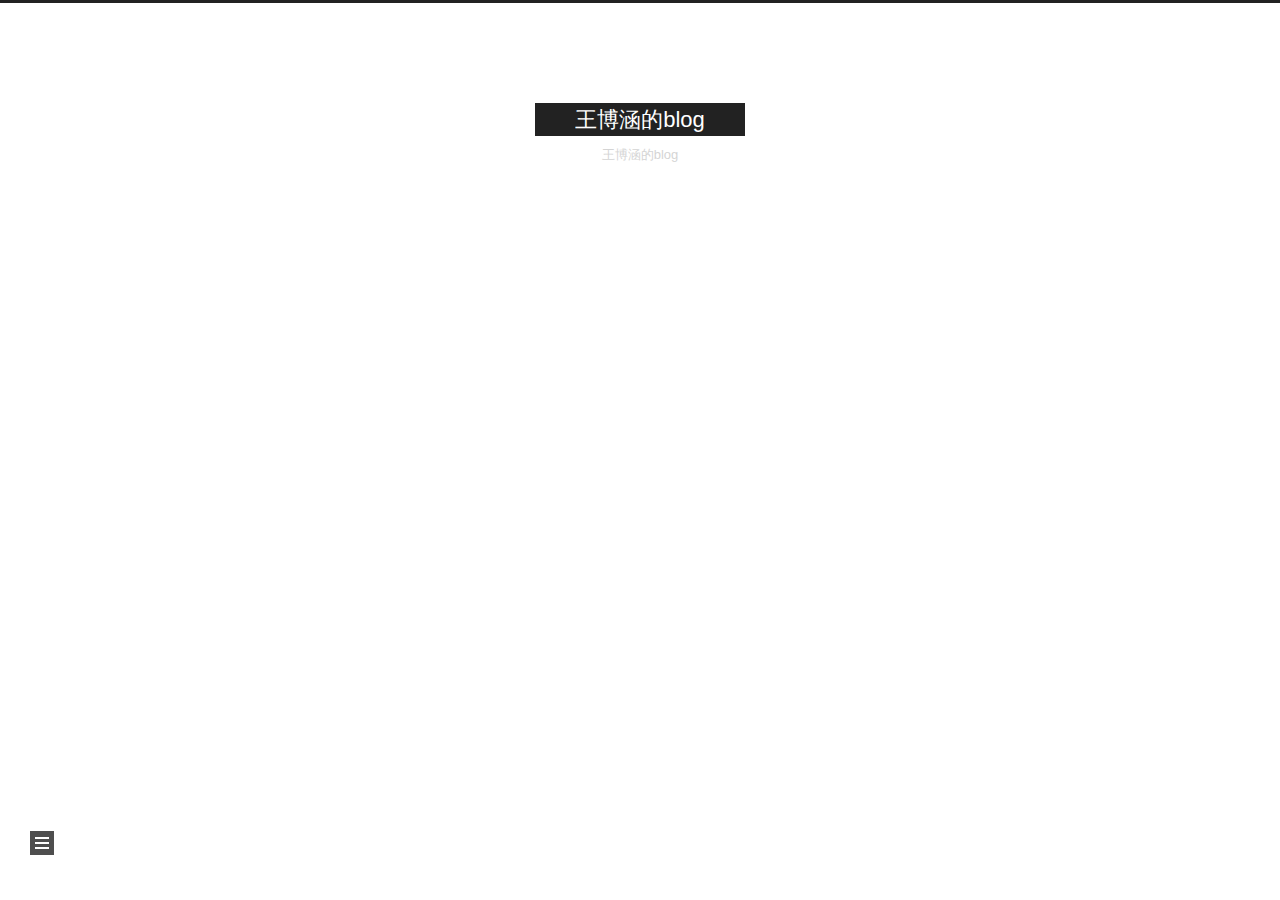
==== archives/index.html @ 7df9a13c "Site updated: 2020-07-24 13:26:27" ====
<!DOCTYPE html>
<html lang="zh-Hans">
<head>
  <meta charset="UTF-8">
<meta name="viewport" content="width=device-width, initial-scale=1, maximum-scale=2">
<meta name="theme-color" content="#222">
<meta name="generator" content="Hexo 4.2.1">
  <link rel="apple-touch-icon" sizes="180x180" href="/images/apple-touch-icon-next.png">
  <link rel="icon" type="image/png" sizes="32x32" href="/images/favicon-32x32-next.png">
  <link rel="icon" type="image/png" sizes="16x16" href="/images/favicon-16x16-next.png">
  <link rel="mask-icon" href="/images/logo.svg" color="#222">

<link rel="stylesheet" href="/css/main.css">


<link rel="stylesheet" href="/lib/font-awesome/css/all.min.css">
  
  <link rel="stylesheet" href="/lib/animate-css/animate.min.css">

<script class="hexo-configurations">
    var NexT = window.NexT || {};
    var CONFIG = {"hostname":"yoursite.com","root":"/","scheme":"Muse","version":"8.0.0-rc.4","exturl":false,"sidebar":{"position":"left","display":"post","padding":18,"offset":12},"copycode":false,"bookmark":{"enable":false,"color":"#222","save":"auto"},"fancybox":false,"mediumzoom":false,"lazyload":false,"pangu":false,"comments":{"style":"tabs","active":null,"storage":true,"lazyload":false,"nav":null},"algolia":{"hits":{"per_page":10},"labels":{"input_placeholder":"Search for Posts","hits_empty":"We didn't find any results for the search: ${query}","hits_stats":"${hits} results found in ${time} ms"}},"localsearch":{"enable":false,"trigger":"auto","top_n_per_article":1,"unescape":false,"preload":false},"motion":{"enable":true,"async":false,"transition":{"post_block":"fadeIn","post_header":"fadeInDown","post_body":"fadeInDown","coll_header":"fadeInLeft","sidebar":"fadeInUp"}}};
  </script>

  <meta name="description" content="...">
<meta property="og:type" content="website">
<meta property="og:title" content="王博涵的blog">
<meta property="og:url" content="http://yoursite.com/archives/index.html">
<meta property="og:site_name" content="王博涵的blog">
<meta property="og:description" content="...">
<meta property="article:author" content="王博涵">
<meta property="article:tag" content="what">
<meta name="twitter:card" content="summary">

<link rel="canonical" href="http://yoursite.com/archives/">


<script class="page-configurations">
  // https://hexo.io/docs/variables.html
  CONFIG.page = {
    sidebar: "",
    isHome : false,
    isPost : false,
    lang   : 'zh-Hans'
  };
</script>

  <title>Archive | 王博涵的blog</title>
  






  <noscript>
  <style>
  body { margin-top: 2rem; }

  .use-motion .menu-item,
  .use-motion .sidebar,
  .use-motion .post-block,
  .use-motion .pagination,
  .use-motion .comments,
  .use-motion .post-header,
  .use-motion .post-body,
  .use-motion .collection-header {
    visibility: visible;
  }

  .use-motion .header,
  .use-motion .site-brand-container .toggle,
  .use-motion .footer { opacity: initial; }

  .use-motion .site-title,
  .use-motion .site-subtitle,
  .use-motion .custom-logo-image {
    opacity: initial;
    top: initial;
  }

  .use-motion .logo-line {
    transform: scaleX(1);
  }

  .search-pop-overlay, .sidebar-nav { display: none; }
  .sidebar-panel { display: block; }
  </style>
</noscript>

</head>

<body itemscope itemtype="http://schema.org/WebPage">
  <div class="container use-motion">
    <div class="headband"></div>

    <main class="main">
      <header class="header" itemscope itemtype="http://schema.org/WPHeader">
        <div class="header-inner"><div class="site-brand-container">
  <div class="site-nav-toggle">
    <div class="toggle" aria-label="Toggle navigation bar">
    </div>
  </div>

  <div class="site-meta">

    <a href="/" class="brand" rel="start">
      <i class="logo-line"></i>
      <h1 class="site-title">王博涵的blog</h1>
      <i class="logo-line"></i>
    </a>
      <p class="site-subtitle" itemprop="description">王博涵的blog</p>
  </div>

  <div class="site-nav-right">
    <div class="toggle popup-trigger">
    </div>
  </div>
</div>







</div>
          
  
  <div class="toggle sidebar-toggle">
    <span class="toggle-line"></span>
    <span class="toggle-line"></span>
    <span class="toggle-line"></span>
  </div>

  <aside class="sidebar">

    <div class="sidebar-inner sidebar-overview-active">
      <ul class="sidebar-nav">
        <li class="sidebar-nav-toc">
          Table of Contents
        </li>
        <li class="sidebar-nav-overview">
          Overview
        </li>
      </ul>

      <!--noindex-->
      <section class="post-toc-wrap sidebar-panel">
      </section>
      <!--/noindex-->

      <section class="site-overview-wrap sidebar-panel">
        <div class="site-author animated" itemprop="author" itemscope itemtype="http://schema.org/Person">
  <p class="site-author-name" itemprop="name">王博涵</p>
  <div class="site-description" itemprop="description">...</div>
</div>
<div class="site-state-wrap animated">
  <nav class="site-state">
      <div class="site-state-item site-state-posts">
          <a href="/archives">
          <span class="site-state-item-count">1</span>
          <span class="site-state-item-name">posts</span>
        </a>
      </div>
  </nav>
</div>



      </section>
    </div>
  </aside>
  <div id="sidebar-dimmer"></div>


      </header>

      
  <div class="back-to-top">
    <i class="fa fa-arrow-up"></i>
    <span>0%</span>
  </div>

<noscript>
  <div id="noscript-warning">Theme NexT works best with JavaScript enabled</div>
</noscript>


      <div class="main-inner">
        

        <div class="content archive">
          

  
  
  
  <div class="post-block">
    <div class="posts-collapse">
      <div class="collection-title">
        <span class="collection-header">Um..! 1 post. Keep on posting.</span>
      </div>

      
    <div class="collection-year">
      <span class="collection-header">2020</span>
    </div>

  <article itemscope itemtype="http://schema.org/Article">
    <header class="post-header">

      <div class="post-meta">
        <time itemprop="dateCreated"
              datetime="2020-07-24T13:02:00+08:00"
              content="2020-07-24">
          07-24
        </time>
      </div>

      <div class="post-title">
          <a class="post-title-link" href="/2020/07/24/hello-world/" itemprop="url">
            <span itemprop="name">Hello World</span>
          </a>
      </div>

    </header>
  </article>


    </div>
  </div>
  
  
  

  



        </div>
        

<script>
  window.addEventListener('tabs:register', () => {
    let { activeClass } = CONFIG.comments;
    if (CONFIG.comments.storage) {
      activeClass = localStorage.getItem('comments_active') || activeClass;
    }
    if (activeClass) {
      let activeTab = document.querySelector(`a[href="#comment-${activeClass}"]`);
      if (activeTab) {
        activeTab.click();
      }
    }
  });
  if (CONFIG.comments.storage) {
    window.addEventListener('tabs:click', event => {
      if (!event.target.matches('.tabs-comment .tab-content .tab-pane')) return;
      let commentClass = event.target.classList[1];
      localStorage.setItem('comments_active', commentClass);
    });
  }
</script>

      </div>
    </main>

    <footer class="footer">
      <div class="footer-inner">
        

        

<div class="copyright">
  
  &copy; 
  <span itemprop="copyrightYear">2020</span>
  <span class="with-love">
    <i class="fa fa-heart"></i>
  </span>
  <span class="author" itemprop="copyrightHolder">王博涵</span>
</div>

        








      </div>
    </footer>
  </div>

  
  <script src="/lib/anime.min.js"></script>

<script src="/js/utils.js"></script>

<script src="/js/motion.js"></script>


<script src="/js/schemes/muse.js"></script>


<script src="/js/next-boot.js"></script>


  















  

  

</body>
</html>
---- css/main.css ----
:root {
  --body-bg-color: #fff;
  --content-bg-color: #fff;
  --card-bg-color: #f5f5f5;
  --text-color: #555;
  --blockquote-color: #666;
  --link-color: #555;
  --link-hover-color: #222;
  --brand-color: #fff;
  --brand-hover-color: #fff;
  --table-row-odd-bg-color: #f9f9f9;
  --table-row-hover-bg-color: #f5f5f5;
  --menu-item-bg-color: #f5f5f5;
  --btn-default-bg: #222;
  --btn-default-color: #fff;
  --btn-default-border-color: #222;
  --btn-default-hover-bg: #fff;
  --btn-default-hover-color: #222;
  --btn-default-hover-border-color: #222;
  --highlight-background: #f0f0f0;
  --highlight-foreground: #444;
  --highlight-gutter-background: #dedede;
  --highlight-gutter-foreground: #555;
}
html {
  line-height: 1.15; /* 1 */
  -webkit-text-size-adjust: 100%; /* 2 */
}
body {
  margin: 0;
}
main {
  display: block;
}
h1 {
  font-size: 2em;
  margin: 0.67em 0;
}
hr {
  box-sizing: content-box; /* 1 */
  height: 0; /* 1 */
  overflow: visible; /* 2 */
}
pre {
  font-family: monospace, monospace; /* 1 */
  font-size: 1em; /* 2 */
}
a {
  background: transparent;
}
abbr[title] {
  border-bottom: none; /* 1 */
  text-decoration: underline; /* 2 */
  text-decoration: underline dotted; /* 2 */
}
b,
strong {
  font-weight: bolder;
}
code,
kbd,
samp {
  font-family: monospace, monospace; /* 1 */
  font-size: 1em; /* 2 */
}
small {
  font-size: 80%;
}
sub,
sup {
  font-size: 75%;
  line-height: 0;
  position: relative;
  vertical-align: baseline;
}
sub {
  bottom: -0.25em;
}
sup {
  top: -0.5em;
}
img {
  border-style: none;
}
button,
input,
optgroup,
select,
textarea {
  font-family: inherit; /* 1 */
  font-size: 100%; /* 1 */
  line-height: 1.15; /* 1 */
  margin: 0; /* 2 */
}
button,
input {
/* 1 */
  overflow: visible;
}
button,
select {
/* 1 */
  text-transform: none;
}
button,
[type='button'],
[type='reset'],
[type='submit'] {
  -webkit-appearance: button;
}
button::-moz-focus-inner,
[type='button']::-moz-focus-inner,
[type='reset']::-moz-focus-inner,
[type='submit']::-moz-focus-inner {
  border-style: none;
  padding: 0;
}
button:-moz-focusring,
[type='button']:-moz-focusring,
[type='reset']:-moz-focusring,
[type='submit']:-moz-focusring {
  outline: 1px dotted ButtonText;
}
fieldset {
  padding: 0.35em 0.75em 0.625em;
}
legend {
  box-sizing: border-box; /* 1 */
  color: inherit; /* 2 */
  display: table; /* 1 */
  max-width: 100%; /* 1 */
  padding: 0; /* 3 */
  white-space: normal; /* 1 */
}
progress {
  vertical-align: baseline;
}
textarea {
  overflow: auto;
}
[type='checkbox'],
[type='radio'] {
  box-sizing: border-box; /* 1 */
  padding: 0; /* 2 */
}
[type='number']::-webkit-inner-spin-button,
[type='number']::-webkit-outer-spin-button {
  height: auto;
}
[type='search'] {
  outline-offset: -2px; /* 2 */
  -webkit-appearance: textfield; /* 1 */
}
[type='search']::-webkit-search-decoration {
  -webkit-appearance: none;
}
::-webkit-file-upload-button {
  font: inherit; /* 2 */
  -webkit-appearance: button; /* 1 */
}
details {
  display: block;
}
summary {
  display: list-item;
}
template {
  display: none;
}
[hidden] {
  display: none;
}
::selection {
  background: #262a30;
  color: #eee;
}
html,
body {
  height: 100%;
}
body {
  background: var(--body-bg-color);
  color: var(--text-color);
  font-family: Lato, "PingFang SC", "Microsoft YaHei", sans-serif;
  font-size: 1em;
  line-height: 2;
  transition: all 0.2s ease-in-out;
}
h1,
h2,
h3,
h4,
h5,
h6 {
  font-family: Lato, "PingFang SC", "Microsoft YaHei", sans-serif;
  font-weight: bold;
  line-height: 1.5;
  margin: 20px 0 15px;
}
h1 {
  font-size: 1.5em;
}
h2 {
  font-size: 1.375em;
}
h3 {
  font-size: 1.25em;
}
h4 {
  font-size: 1.125em;
}
h5 {
  font-size: 1em;
}
h6 {
  font-size: 0.875em;
}
p {
  margin: 0 0 20px 0;
}
a,
span.exturl {
  border-bottom: 1px solid #999;
  color: var(--link-color);
  outline: 0;
  text-decoration: none;
  overflow-wrap: break-word;
  cursor: pointer;
}
a:hover,
span.exturl:hover {
  border-bottom-color: var(--link-hover-color);
  color: var(--link-hover-color);
}
iframe,
img,
video,
embed {
  display: block;
  margin-left: auto;
  margin-right: auto;
  max-width: 100%;
}
hr {
  background-image: repeating-linear-gradient(-45deg, #ddd, #ddd 4px, transparent 4px, transparent 8px);
  border: 0;
  height: 3px;
  margin: 40px 0;
}
blockquote {
  border-left: 4px solid #ddd;
  color: var(--blockquote-color);
  margin: 0;
  padding: 0 15px;
}
blockquote cite::before {
  content: '-';
  padding: 0 5px;
}
dt {
  font-weight: bold;
}
dd {
  margin: 0;
  padding: 0;
}
.table-container {
  overflow: auto;
}
table {
  border-collapse: collapse;
  border-spacing: 0;
  font-size: 0.875em;
  margin: 0 0 20px 0;
  width: 100%;
}
tbody tr:nth-of-type(odd) {
  background: var(--table-row-odd-bg-color);
}
tbody tr:hover {
  background: var(--table-row-hover-bg-color);
}
caption,
th,
td {
  font-weight: normal;
  padding: 8px;
  vertical-align: middle;
}
th,
td {
  border: 1px solid #ddd;
  border-bottom: 3px solid #ddd;
}
th {
  font-weight: 700;
  padding-bottom: 10px;
}
td {
  border-bottom-width: 1px;
}
.btn {
  background: var(--btn-default-bg);
  border: 2px solid var(--btn-default-border-color);
  border-radius: 0;
  color: var(--btn-default-color);
  display: inline-block;
  font-size: 0.875em;
  line-height: 2;
  padding: 0 20px;
  transition: background-color 0.2s ease-in-out;
}
.btn:hover {
  background: var(--btn-default-hover-bg);
  border-color: var(--btn-default-hover-border-color);
  color: var(--btn-default-hover-color);
}
.btn + .btn {
  margin: 0 0 8px 8px;
}
.btn .fa-fw {
  text-align: left;
  width: 1.285714285714286em;
}
.toggle {
  line-height: 0;
}
.toggle .toggle-line {
  background: #fff;
  display: block;
  height: 2px;
  left: 0;
  position: relative;
  top: 0;
  transition: all 0.4s;
  width: 100%;
}
.toggle .toggle-line:not(:first-child) {
  margin-top: 3px;
}
.toggle.toggle-arrow .toggle-line:first-child,
body:not(.sidebar-active) .sidebar-toggle:hover .toggle-line:first-child {
  left: 50%;
  top: 2px;
  transform: rotate(45deg);
  width: 50%;
}
.toggle.toggle-arrow .toggle-line:nth-child(2),
body:not(.sidebar-active) .sidebar-toggle:hover .toggle-line:nth-child(2) {
  left: 2px;
  width: 90%;
}
.toggle.toggle-arrow .toggle-line:last-child,
body:not(.sidebar-active) .sidebar-toggle:hover .toggle-line:last-child {
  left: 50%;
  top: -2px;
  transform: rotate(-45deg);
  width: 50%;
}
.toggle.toggle-close .toggle-line:first-child,
.sidebar-active .sidebar-toggle .toggle-line:first-child {
  transform: rotate(-45deg);
  top: 5px;
}
.toggle.toggle-close .toggle-line:nth-child(2),
.sidebar-active .sidebar-toggle .toggle-line:nth-child(2) {
  opacity: 0;
}
.toggle.toggle-close .toggle-line:last-child,
.sidebar-active .sidebar-toggle .toggle-line:last-child {
  transform: rotate(45deg);
  top: -5px;
}
/*

Original highlight.js style (c) Ivan Sagalaev <maniac@softwaremaniacs.org>

*/

.hljs {
  display: block;
  overflow-x: auto;
  padding: 0.5em;
  background: #F0F0F0;
}


/* Base color: saturation 0; */

.hljs,
.hljs-subst {
  color: #444;
}

.hljs-comment {
  color: #888888;
}

.hljs-keyword,
.hljs-attribute,
.hljs-selector-tag,
.hljs-meta-keyword,
.hljs-doctag,
.hljs-name {
  font-weight: bold;
}


/* User color: hue: 0 */

.hljs-type,
.hljs-string,
.hljs-number,
.hljs-selector-id,
.hljs-selector-class,
.hljs-quote,
.hljs-template-tag,
.hljs-deletion {
  color: #880000;
}

.hljs-title,
.hljs-section {
  color: #880000;
  font-weight: bold;
}

.hljs-regexp,
.hljs-symbol,
.hljs-variable,
.hljs-template-variable,
.hljs-link,
.hljs-selector-attr,
.hljs-selector-pseudo {
  color: #BC6060;
}


/* Language color: hue: 90; */

.hljs-literal {
  color: #78A960;
}

.hljs-built_in,
.hljs-bullet,
.hljs-code,
.hljs-addition {
  color: #397300;
}


/* Meta color: hue: 200 */

.hljs-meta {
  color: #1f7199;
}

.hljs-meta-string {
  color: #4d99bf;
}


/* Misc effects */

.hljs-emphasis {
  font-style: italic;
}

.hljs-strong {
  font-weight: bold;
}

code,
kbd,
.highlight,
pre {
  background: var(--highlight-background);
  color: var(--highlight-foreground);
}
.highlight,
pre {
  line-height: 1.6;
  margin: 0 auto 20px;
}
pre,
code {
  font-family: consolas, Menlo, monospace, "PingFang SC", "Microsoft YaHei";
}
code {
  border-radius: 3px;
  font-size: 0.875em;
  padding: 2px 4px;
  overflow-wrap: break-word;
}
kbd {
  border: 2px solid #ccc;
  border-radius: 0.2em;
  box-shadow: 0.1em 0.1em 0.2em rgba(0,0,0,0.1);
  font-family: inherit;
  padding: 0.1em 0.3em;
  white-space: nowrap;
}
.highlight {
  position: relative;
}
.highlight pre {
  border: 0;
  margin: 0;
  padding: 10px 0;
}
.highlight table {
  border: 0;
  margin: 0;
  width: auto;
}
.highlight td {
  border: 0;
  padding: 0;
}
.highlight figcaption {
  background: var(--highlight-gutter-background);
  color: var(--highlight-foreground);
  display: flow-root;
  font-size: 0.875em;
  line-height: 1.2;
  padding: 0.5em;
}
.highlight figcaption a {
  color: var(--highlight-foreground);
  float: right;
}
.highlight figcaption a:hover {
  border-bottom-color: var(--highlight-foreground);
}
.highlight .gutter {
  -moz-user-select: none;
  -ms-user-select: none;
  -webkit-user-select: none;
  user-select: none;
}
.highlight .gutter pre {
  background: var(--highlight-gutter-background);
  color: var(--highlight-gutter-foreground);
  padding-left: 10px;
  padding-right: 10px;
  text-align: right;
}
.highlight .code pre {
  padding-left: 10px;
  width: 100%;
}
.gist table {
  width: auto;
}
.gist table td {
  border: 0;
}
pre {
  overflow: auto;
  padding: 10px;
}
pre code {
  background: none;
  padding: 0;
  text-shadow: none;
}
.blockquote-center {
  border-left: none;
  margin: 40px 0;
  padding: 0;
  position: relative;
  text-align: center;
}
.blockquote-center::before,
.blockquote-center::after {
  left: 0;
  line-height: 1;
  opacity: 0.6;
  position: absolute;
  width: 100%;
}
.blockquote-center::before {
  border-top: 1px solid #ccc;
  text-align: left;
  top: -20px;
  content: '\f10d';
  font-family: 'Font Awesome 5 Free';
  font-weight: 900;
}
.blockquote-center::after {
  border-bottom: 1px solid #ccc;
  bottom: -20px;
  text-align: right;
  content: '\f10e';
  font-family: 'Font Awesome 5 Free';
  font-weight: 900;
}
.blockquote-center p,
.blockquote-center div {
  text-align: center;
}
.post-body .group-picture img {
  margin: 0 auto;
  padding: 0 3px;
}
.group-picture-row {
  margin-bottom: 6px;
  overflow: hidden;
}
.group-picture-column {
  float: left;
  margin-bottom: 10px;
}
.post-body .label {
  color: #555;
  padding: 0 2px;
}
.post-body .label.default {
  background: #f0f0f0;
}
.post-body .label.primary {
  background: #efe6f7;
}
.post-body .label.info {
  background: #e5f2f8;
}
.post-body .label.success {
  background: #e7f4e9;
}
.post-body .label.warning {
  background: #fcf6e1;
}
.post-body .label.danger {
  background: #fae8eb;
}
.post-body .link-grid {
  display: grid;
  gap: 1.5rem 1.5rem;
  grid-template-columns: 1fr 1fr;
  margin-bottom: 20px;
  padding: 1rem;
}
@media (max-width: 767px) {
  .post-body .link-grid {
    grid-template-columns: 1fr;
  }
}
.post-body .link-grid .link-grid-container {
  border: solid #ddd;
  box-shadow: 1rem 1rem 0.5rem rgba(0,0,0,0.5);
  min-height: 5rem;
  min-width: 0;
  padding: 0.5rem;
  position: relative;
  transition: background 0.3s;
}
.post-body .link-grid .link-grid-container:hover {
  animation: shake 0.5s;
  background: var(--card-bg-color);
}
.post-body .link-grid .link-grid-container:active {
  box-shadow: 0.5rem 0.5rem 0.25rem rgba(0,0,0,0.5);
  transform: translate(0.2rem, 0.2rem);
}
.post-body .link-grid .link-grid-container .link-grid-image {
  background-clip: content-box;
  background-origin: content-box;
  background-size: cover;
  border: 1px solid #ddd;
  border-radius: 50%;
  box-sizing: border-box;
  height: 5rem;
  padding: 3px;
  position: absolute;
  width: 5rem;
}
.post-body .link-grid .link-grid-container p {
  margin: 0 1rem 0 6rem;
}
.post-body .link-grid .link-grid-container p:first-of-type {
  font-size: 1.2em;
}
.post-body .link-grid .link-grid-container p:last-of-type {
  font-size: 0.8em;
  line-height: 1.3rem;
  opacity: 0.7;
}
.post-body .link-grid .link-grid-container a {
  border: 0;
  height: 100%;
  left: 0;
  position: absolute;
  top: 0;
  width: 100%;
}
@-moz-keyframes shake {
  0% {
    transform: translate(1pt, 1pt) rotate(0deg);
  }
  10% {
    transform: translate(-1pt, -2pt) rotate(-1deg);
  }
  20% {
    transform: translate(-3pt, 0pt) rotate(1deg);
  }
  30% {
    transform: translate(3pt, 2pt) rotate(0deg);
  }
  40% {
    transform: translate(1pt, -1pt) rotate(1deg);
  }
  50% {
    transform: translate(-1pt, 2pt) rotate(-1deg);
  }
  60% {
    transform: translate(-3pt, 1pt) rotate(0deg);
  }
  70% {
    transform: translate(3pt, 1pt) rotate(-1deg);
  }
  80% {
    transform: translate(-1pt, -1pt) rotate(1deg);
  }
  90% {
    transform: translate(1pt, 2pt) rotate(0deg);
  }
  100% {
    transform: translate(1pt, -2pt) rotate(-1deg);
  }
}
@-webkit-keyframes shake {
  0% {
    transform: translate(1pt, 1pt) rotate(0deg);
  }
  10% {
    transform: translate(-1pt, -2pt) rotate(-1deg);
  }
  20% {
    transform: translate(-3pt, 0pt) rotate(1deg);
  }
  30% {
    transform: translate(3pt, 2pt) rotate(0deg);
  }
  40% {
    transform: translate(1pt, -1pt) rotate(1deg);
  }
  50% {
    transform: translate(-1pt, 2pt) rotate(-1deg);
  }
  60% {
    transform: translate(-3pt, 1pt) rotate(0deg);
  }
  70% {
    transform: translate(3pt, 1pt) rotate(-1deg);
  }
  80% {
    transform: translate(-1pt, -1pt) rotate(1deg);
  }
  90% {
    transform: translate(1pt, 2pt) rotate(0deg);
  }
  100% {
    transform: translate(1pt, -2pt) rotate(-1deg);
  }
}
@-o-keyframes shake {
  0% {
    transform: translate(1pt, 1pt) rotate(0deg);
  }
  10% {
    transform: translate(-1pt, -2pt) rotate(-1deg);
  }
  20% {
    transform: translate(-3pt, 0pt) rotate(1deg);
  }
  30% {
    transform: translate(3pt, 2pt) rotate(0deg);
  }
  40% {
    transform: translate(1pt, -1pt) rotate(1deg);
  }
  50% {
    transform: translate(-1pt, 2pt) rotate(-1deg);
  }
  60% {
    transform: translate(-3pt, 1pt) rotate(0deg);
  }
  70% {
    transform: translate(3pt, 1pt) rotate(-1deg);
  }
  80% {
    transform: translate(-1pt, -1pt) rotate(1deg);
  }
  90% {
    transform: translate(1pt, 2pt) rotate(0deg);
  }
  100% {
    transform: translate(1pt, -2pt) rotate(-1deg);
  }
}
@keyframes shake {
  0% {
    transform: translate(1pt, 1pt) rotate(0deg);
  }
  10% {
    transform: translate(-1pt, -2pt) rotate(-1deg);
  }
  20% {
    transform: translate(-3pt, 0pt) rotate(1deg);
  }
  30% {
    transform: translate(3pt, 2pt) rotate(0deg);
  }
  40% {
    transform: translate(1pt, -1pt) rotate(1deg);
  }
  50% {
    transform: translate(-1pt, 2pt) rotate(-1deg);
  }
  60% {
    transform: translate(-3pt, 1pt) rotate(0deg);
  }
  70% {
    transform: translate(3pt, 1pt) rotate(-1deg);
  }
  80% {
    transform: translate(-1pt, -1pt) rotate(1deg);
  }
  90% {
    transform: translate(1pt, 2pt) rotate(0deg);
  }
  100% {
    transform: translate(1pt, -2pt) rotate(-1deg);
  }
}
.post-body .tabs {
  margin-bottom: 20px;
}
.post-body .tabs,
.tabs-comment {
  padding-top: 10px;
}
.post-body .tabs ul.nav-tabs,
.tabs-comment ul.nav-tabs {
  display: flex;
  flex-wrap: wrap;
  margin: 0;
  margin-bottom: -1px;
  padding: 0;
}
@media (max-width: 413px) {
  .post-body .tabs ul.nav-tabs,
  .tabs-comment ul.nav-tabs {
    display: block;
    margin-bottom: 5px;
  }
}
.post-body .tabs ul.nav-tabs li.tab,
.tabs-comment ul.nav-tabs li.tab {
  border-bottom: 1px solid #ddd;
  border-left: 1px solid transparent;
  border-right: 1px solid transparent;
  border-top: 3px solid transparent;
  flex-grow: 1;
  list-style-type: none;
  border-radius: 0 0 0 0;
}
@media (max-width: 413px) {
  .post-body .tabs ul.nav-tabs li.tab,
  .tabs-comment ul.nav-tabs li.tab {
    border-bottom: 1px solid transparent;
    border-left: 3px solid transparent;
    border-right: 1px solid transparent;
    border-top: 1px solid transparent;
  }
}
@media (max-width: 413px) {
  .post-body .tabs ul.nav-tabs li.tab,
  .tabs-comment ul.nav-tabs li.tab {
    border-radius: 0;
  }
}
.post-body .tabs ul.nav-tabs li.tab a,
.tabs-comment ul.nav-tabs li.tab a {
  border-bottom: initial;
  display: block;
  line-height: 1.8;
  outline: 0;
  padding: 0.25em 0.75em;
  text-align: center;
  transition: all 0.2s ease-out;
}
.post-body .tabs ul.nav-tabs li.tab a i,
.tabs-comment ul.nav-tabs li.tab a i {
  width: 1.285714285714286em;
}
.post-body .tabs ul.nav-tabs li.tab.active,
.tabs-comment ul.nav-tabs li.tab.active {
  border-bottom: 1px solid transparent;
  border-left: 1px solid #ddd;
  border-right: 1px solid #ddd;
  border-top: 3px solid #fc6423;
}
@media (max-width: 413px) {
  .post-body .tabs ul.nav-tabs li.tab.active,
  .tabs-comment ul.nav-tabs li.tab.active {
    border-bottom: 1px solid #ddd;
    border-left: 3px solid #fc6423;
    border-right: 1px solid #ddd;
    border-top: 1px solid #ddd;
  }
}
.post-body .tabs ul.nav-tabs li.tab.active a,
.tabs-comment ul.nav-tabs li.tab.active a {
  color: var(--link-color);
  cursor: default;
}
.post-body .tabs .tab-content .tab-pane,
.tabs-comment .tab-content .tab-pane {
  border: 1px solid #ddd;
  border-top: 0;
  padding: 20px 20px 0 20px;
  border-radius: 0;
}
.post-body .tabs .tab-content .tab-pane:not(.active),
.tabs-comment .tab-content .tab-pane:not(.active) {
  display: none;
}
.post-body .tabs .tab-content .tab-pane.active,
.tabs-comment .tab-content .tab-pane.active {
  display: block;
}
.post-body .tabs .tab-content .tab-pane.active:nth-of-type(1),
.tabs-comment .tab-content .tab-pane.active:nth-of-type(1) {
  border-radius: 0 0 0 0;
}
@media (max-width: 413px) {
  .post-body .tabs .tab-content .tab-pane.active:nth-of-type(1),
  .tabs-comment .tab-content .tab-pane.active:nth-of-type(1) {
    border-radius: 0;
  }
}
.post-body .note {
  border-radius: 3px;
  margin-bottom: 20px;
  padding: 1em;
  position: relative;
  border: 1px solid #eee;
  border-left-width: 5px;
}
.post-body .note h2,
.post-body .note h3,
.post-body .note h4,
.post-body .note h5,
.post-body .note h6 {
  border-bottom: initial;
  margin: 0;
  padding-top: 0;
}
.post-body .note p:first-child,
.post-body .note ul:first-child,
.post-body .note ol:first-child,
.post-body .note table:first-child,
.post-body .note pre:first-child,
.post-body .note blockquote:first-child,
.post-body .note img:first-child {
  margin-top: 0;
}
.post-body .note p:last-child,
.post-body .note ul:last-child,
.post-body .note ol:last-child,
.post-body .note table:last-child,
.post-body .note pre:last-child,
.post-body .note blockquote:last-child,
.post-body .note img:last-child {
  margin-bottom: 0;
}
.post-body .note.default {
  border-left-color: #777;
}
.post-body .note.default h2,
.post-body .note.default h3,
.post-body .note.default h4,
.post-body .note.default h5,
.post-body .note.default h6 {
  color: #777;
}
.post-body .note.primary {
  border-left-color: #6f42c1;
}
.post-body .note.primary h2,
.post-body .note.primary h3,
.post-body .note.primary h4,
.post-body .note.primary h5,
.post-body .note.primary h6 {
  color: #6f42c1;
}
.post-body .note.info {
  border-left-color: #428bca;
}
.post-body .note.info h2,
.post-body .note.info h3,
.post-body .note.info h4,
.post-body .note.info h5,
.post-body .note.info h6 {
  color: #428bca;
}
.post-body .note.success {
  border-left-color: #5cb85c;
}
.post-body .note.success h2,
.post-body .note.success h3,
.post-body .note.success h4,
.post-body .note.success h5,
.post-body .note.success h6 {
  color: #5cb85c;
}
.post-body .note.warning {
  border-left-color: #f0ad4e;
}
.post-body .note.warning h2,
.post-body .note.warning h3,
.post-body .note.warning h4,
.post-body .note.warning h5,
.post-body .note.warning h6 {
  color: #f0ad4e;
}
.post-body .note.danger {
  border-left-color: #d9534f;
}
.post-body .note.danger h2,
.post-body .note.danger h3,
.post-body .note.danger h4,
.post-body .note.danger h5,
.post-body .note.danger h6 {
  color: #d9534f;
}
.pagination .prev,
.pagination .next,
.pagination .page-number,
.pagination .space {
  display: inline-block;
  margin: -1px 10px 0 10px;
  padding: 0 10px;
}
@media (max-width: 767px) {
  .pagination .prev,
  .pagination .next,
  .pagination .page-number,
  .pagination .space {
    margin: 0 5px;
  }
}
.pagination {
  border-top: 1px solid #eee;
  margin: 120px 0 0;
  text-align: center;
}
.pagination .prev,
.pagination .next,
.pagination .page-number {
  border-bottom: 0;
  border-top: 1px solid #eee;
  transition: border-color 0.2s ease-in-out;
}
.pagination .prev:hover,
.pagination .next:hover,
.pagination .page-number:hover {
  border-top-color: var(--link-hover-color);
}
@media (max-width: 767px) {
  .pagination {
    border-top: 0;
    margin-bottom: 10px;
  }
  .pagination .prev,
  .pagination .next,
  .pagination .page-number {
    border-bottom: 1px solid #eee;
    border-top: 0;
  }
  .pagination .prev:hover,
  .pagination .next:hover,
  .pagination .page-number:hover {
    border-bottom-color: var(--link-hover-color);
  }
}
.pagination .space {
  margin: 0;
  padding: 0;
}
.pagination .page-number.current {
  background: #ccc;
  border-color: #ccc;
  color: var(--content-bg-color);
}
.comments {
  margin-top: 60px;
  overflow: hidden;
}
.comment-button-group {
  display: flex;
  flex-wrap: wrap-reverse;
  justify-content: center;
  margin: 1em 0;
}
.comment-button-group .comment-button {
  margin: 0.1em 0.2em;
}
.comment-button-group .comment-button.active {
  background: var(--btn-default-hover-bg);
  border-color: var(--btn-default-hover-border-color);
  color: var(--btn-default-hover-color);
}
.comment-position {
  display: none;
}
.comment-position.active {
  display: block;
}
.tabs-comment {
  background: var(--content-bg-color);
  margin-top: 4em;
  padding-top: 0;
}
.tabs-comment .comments {
  border: 0;
  box-shadow: none;
  margin-top: 0;
  padding-top: 0;
}
.container {
  min-height: 100%;
  position: relative;
}
.headband {
  background: #222;
  height: 3px;
}
@media (max-width: 991px) {
  .headband {
    display: none;
  }
}
.header {
  background: transparent;
}
.header-inner {
  margin: 0 auto;
  width: 700px;
}
@media (min-width: 1200px) {
  .header-inner {
    width: 800px;
  }
}
@media (min-width: 1600px) {
  .header-inner {
    width: 900px;
  }
}
.site-brand-container {
  display: flex;
  flex-shrink: 0;
  padding: 0 10px;
}
.use-motion .header,
.use-motion .site-brand-container .toggle {
  opacity: 0;
}
.site-meta {
  flex-grow: 1;
  text-align: center;
}
@media (max-width: 767px) {
  .site-meta {
    text-align: center;
  }
}
.custom-logo-image {
  margin-top: 20px;
}
@media (max-width: 991px) {
  .custom-logo-image {
    display: none;
  }
}
.brand {
  border-bottom: none;
  color: var(--brand-color);
  display: inline-block;
  padding: 0 40px;
}
.brand:hover {
  color: var(--brand-hover-color);
}
.site-title {
  font-family: Lato, "PingFang SC", "Microsoft YaHei", sans-serif;
  font-size: 1.375em;
  font-weight: normal;
  margin: 0;
}
.site-subtitle {
  color: #999;
  font-size: 0.8125em;
  margin: 10px 0;
}
.use-motion .site-title,
.use-motion .site-subtitle,
.use-motion .custom-logo-image {
  opacity: 0;
  position: relative;
  top: -10px;
}
.site-nav-toggle,
.site-nav-right {
  display: none;
}
@media (max-width: 767px) {
  .site-nav-toggle,
  .site-nav-right {
    display: flex;
    flex-direction: column;
    justify-content: center;
  }
}
.site-nav-toggle .toggle,
.site-nav-right .toggle {
  color: var(--text-color);
  padding: 10px;
  width: 22px;
}
.site-nav-toggle .toggle .toggle-line,
.site-nav-right .toggle .toggle-line {
  background: var(--text-color);
  border-radius: 1px;
}
@media (max-width: 767px) {
  .site-nav {
    display: none;
  }
}
.site-nav.site-nav-on {
  display: block;
}
.menu {
  margin: 0;
  padding: 1em 0;
  text-align: center;
}
.menu-item {
  display: inline-block;
  list-style: none;
  margin: 0 10px;
}
@media (max-width: 767px) {
  .menu-item {
    display: block;
    margin-top: 10px;
  }
  .menu-item.menu-item-search {
    display: none;
  }
}
.menu-item a,
.menu-item span.exturl {
  border-bottom: 0;
  display: block;
  font-size: 0.8125em;
  transition: border-color 0.2s ease-in-out;
}
.menu-item a:hover,
.menu-item span.exturl:hover,
.menu-item a.menu-item-active,
.menu-item span.exturl.menu-item-active {
  background: var(--menu-item-bg-color);
}
.menu-item .fa,
.menu-item .fab,
.menu-item .far,
.menu-item .fas {
  margin-right: 8px;
}
.menu-item .badge {
  display: inline-block;
  font-weight: bold;
  line-height: 1;
  margin-left: 0.35em;
  margin-top: 0.35em;
  text-align: center;
  white-space: nowrap;
}
@media (max-width: 767px) {
  .menu-item .badge {
    float: right;
    margin-left: 0;
  }
}
.use-motion .menu-item {
  visibility: hidden;
}
.sidebar-inner {
  color: #999;
  padding: 18px 10px;
  text-align: center;
}
.cc-license {
  margin-top: 10px;
}
.cc-license .cc-opacity {
  border-bottom: none;
  opacity: 0.7;
}
.cc-license .cc-opacity:hover {
  opacity: 0.9;
}
.cc-license img {
  display: inline-block;
}
.site-author-image {
  border: 2px solid #333;
  max-width: 96px;
  padding: 2px;
}
.site-author-name {
  color: #f5f5f5;
  font-weight: normal;
  margin: 5px 0 0;
}
.site-description {
  color: #999;
  font-size: 1em;
  margin-top: 5px;
}
.links-of-author a,
.links-of-author span.exturl {
  font-size: 0.8125em;
}
.links-of-author .fa,
.links-of-author .fab,
.links-of-author .far,
.links-of-author .fas {
  margin-right: 2px;
}
.sidebar-button {
  margin-top: 15px;
}
.sidebar-button a {
  border: 1px solid #fc6423;
  border-radius: 4px;
  color: #fc6423;
  display: inline-block;
  padding: 0 15px;
}
.sidebar-button a .fa,
.sidebar-button a .fab,
.sidebar-button a .far,
.sidebar-button a .fas {
  margin-right: 5px;
}
.sidebar-button a:hover {
  background: #fc6423;
  border: 1px solid #fc6423;
  color: #fff;
}
.sidebar-button a:hover .fa,
.sidebar-button a:hover .fab,
.sidebar-button a:hover .far,
.sidebar-button a:hover .fas {
  color: #fff;
}
.links-of-blogroll {
  font-size: 0.8125em;
  margin-top: 10px;
}
.links-of-blogroll-title {
  font-size: 0.875em;
  font-weight: 600;
  margin-top: 0;
}
.links-of-blogroll-list {
  list-style: none;
  margin: 0;
  padding: 0;
}
#sidebar-dimmer {
  display: none;
}
@media (max-width: 767px) {
  #sidebar-dimmer {
    background: #000;
    display: block;
    height: 100%;
    left: 0;
    opacity: 0;
    position: fixed;
    top: 0;
    transition: visibility 0.4s, opacity 0.4s;
    visibility: hidden;
    width: 100%;
    z-index: 1100;
  }
  .sidebar-active #sidebar-dimmer {
    opacity: 0.7;
    visibility: visible;
  }
}
.sidebar-nav {
  display: none;
  margin: 0;
  padding-bottom: 20px;
  padding-left: 0;
}
.sidebar-nav-active .sidebar-nav {
  display: block;
}
.sidebar-nav li {
  border-bottom: 1px solid transparent;
  color: #666;
  cursor: pointer;
  display: inline-block;
  font-size: 0.875em;
}
.sidebar-nav li.sidebar-nav-overview {
  margin-left: 10px;
}
.sidebar-nav li:hover {
  color: #f5f5f5;
}
.sidebar-toc-active .sidebar-nav-toc,
.sidebar-overview-active .sidebar-nav-overview {
  border-bottom-color: #87daff;
  color: #87daff;
}
.sidebar-toc-active .sidebar-nav-toc:hover,
.sidebar-overview-active .sidebar-nav-overview:hover {
  color: #87daff;
}
.sidebar-panel {
  display: none;
  max-height: var(--sidebar-wrapper-height);
  overflow-x: hidden;
  overflow-y: auto;
}
.sidebar-toc-active .post-toc-wrap,
.sidebar-overview-active .site-overview-wrap {
  display: block;
}
.sidebar-toggle {
  bottom: 45px;
  height: 12px;
  padding: 6px 5px;
  width: 14px;
  background: #222;
  cursor: pointer;
  opacity: 0.8;
  position: fixed;
  z-index: 1300;
  left: 30px;
}
@media (max-width: 991px) {
  .sidebar-toggle {
    left: 20px;
  }
}
.sidebar-toggle:hover {
  opacity: 1;
}
@media (max-width: 991px) {
  .sidebar-toggle {
    opacity: 1;
  }
}
.sidebar-toggle:hover .toggle-line {
  background: #87daff;
}
.post-toc {
  font-size: 0.875em;
}
.post-toc ol {
  list-style: none;
  margin: 0;
  padding: 0 2px 5px 10px;
  text-align: left;
}
.post-toc ol > ol {
  padding-left: 0;
}
.post-toc ol a {
  transition: all 0.2s ease-in-out;
}
.post-toc .nav-item {
  line-height: 1.8;
  overflow: hidden;
  text-overflow: ellipsis;
  white-space: nowrap;
}
.post-toc .nav .nav-child {
  display: none;
}
.post-toc .nav .active > .nav-child {
  display: block;
}
.post-toc .nav .active-current > .nav-child {
  display: block;
}
.post-toc .nav .active-current > .nav-child > .nav-item {
  display: block;
}
.post-toc .nav .active > a {
  border-bottom-color: #87daff;
  color: #87daff;
}
.post-toc .nav .active-current > a {
  color: #87daff;
}
.post-toc .nav .active-current > a:hover {
  color: #87daff;
}
.site-state {
  display: flex;
  flex-wrap: wrap;
  justify-content: center;
  line-height: 1.4;
  margin-top: 10px;
}
.site-state-item a {
  border-bottom: none;
  display: block;
  padding: 0 15px;
}
.site-state-item-count {
  display: block;
  font-size: 1.25em;
  font-weight: 600;
}
.site-state-item-name {
  color: inherit;
  font-size: 0.875em;
}
.footer {
  color: #999;
  font-size: 0.875em;
  padding: 20px 0;
}
.footer.footer-fixed {
  bottom: 0;
  left: 0;
  position: absolute;
  right: 0;
}
.footer-inner {
  box-sizing: border-box;
  text-align: center;
  margin: 0 auto;
  width: 700px;
}
@media (min-width: 1200px) {
  .footer-inner {
    width: 800px;
  }
}
@media (min-width: 1600px) {
  .footer-inner {
    width: 900px;
  }
}
.use-motion .footer {
  opacity: 0;
}
.languages {
  display: inline-block;
  font-size: 1.125em;
  position: relative;
}
.languages .lang-select-label span {
  margin: 0 0.5em;
}
.languages .lang-select {
  height: 100%;
  left: 0;
  opacity: 0;
  position: absolute;
  top: 0;
  width: 100%;
}
.with-love {
  color: #ff0000;
  display: inline-block;
  margin: 0 5px;
}
.powered-by,
.theme-info {
  display: inline-block;
}
@-moz-keyframes icon-animate {
  0%, 100% {
    transform: scale(1);
  }
  10%, 30% {
    transform: scale(0.9);
  }
  20%, 40%, 60%, 80% {
    transform: scale(1.1);
  }
  50%, 70% {
    transform: scale(1.1);
  }
}
@-webkit-keyframes icon-animate {
  0%, 100% {
    transform: scale(1);
  }
  10%, 30% {
    transform: scale(0.9);
  }
  20%, 40%, 60%, 80% {
    transform: scale(1.1);
  }
  50%, 70% {
    transform: scale(1.1);
  }
}
@-o-keyframes icon-animate {
  0%, 100% {
    transform: scale(1);
  }
  10%, 30% {
    transform: scale(0.9);
  }
  20%, 40%, 60%, 80% {
    transform: scale(1.1);
  }
  50%, 70% {
    transform: scale(1.1);
  }
}
@keyframes icon-animate {
  0%, 100% {
    transform: scale(1);
  }
  10%, 30% {
    transform: scale(0.9);
  }
  20%, 40%, 60%, 80% {
    transform: scale(1.1);
  }
  50%, 70% {
    transform: scale(1.1);
  }
}
.back-to-top {
  font-size: 12px;
}
.back-to-top span {
  display: none;
}
.back-to-top {
  bottom: -100px;
  box-sizing: border-box;
  color: #fff;
  padding: 0 6px;
  transition: bottom 0.2s ease-in-out;
  background: #222;
  cursor: pointer;
  opacity: 0.8;
  position: fixed;
  z-index: 1300;
  left: 30px;
  width: 24px;
}
@media (max-width: 991px) {
  .back-to-top {
    left: 20px;
  }
}
.back-to-top:hover {
  opacity: 1;
}
@media (max-width: 991px) {
  .back-to-top {
    opacity: 1;
  }
}
.back-to-top:hover {
  color: #87daff;
}
.back-to-top.back-to-top-on {
  bottom: 19px;
}
#noscript-warning {
  background-color: #f55;
  color: #fff;
  font-family: sans-serif;
  font-size: 1rem;
  font-weight: bold;
  left: 0;
  position: fixed;
  text-align: center;
  top: 0;
  width: 100%;
  z-index: 1500;
}
.post-body {
  font-family: Lato, "PingFang SC", "Microsoft YaHei", sans-serif;
  overflow-wrap: break-word;
}
@media (min-width: 1200px) {
  .post-body {
    font-size: 1.125em;
  }
}
.post-body .exturl .fa {
  font-size: 0.875em;
  margin-left: 4px;
}
.post-body .image-caption,
.post-body .figure .caption {
  color: #999;
  font-size: 0.875em;
  font-weight: bold;
  line-height: 1;
  margin: -20px auto 15px;
  text-align: center;
}
.post-sticky-flag {
  display: inline-block;
  transform: rotate(30deg);
}
.post-button {
  margin-top: 40px;
  text-align: center;
}
.use-motion .post-block,
.use-motion .pagination,
.use-motion .comments {
  visibility: hidden;
}
.use-motion .post-header {
  visibility: hidden;
}
.use-motion .post-body {
  visibility: hidden;
}
.use-motion .collection-header {
  visibility: hidden;
}
.posts-collapse {
  margin-left: 35px;
  position: relative;
}
@media (max-width: 767px) {
  .posts-collapse {
    margin-left: 0px;
    margin-right: 0px;
  }
}
.posts-collapse .collection-title {
  font-size: 1.125em;
  position: relative;
}
.posts-collapse .collection-title::before {
  background: #999;
  border: 1px solid #fff;
  margin-left: -6px;
  margin-top: -4px;
  position: absolute;
  top: 50%;
  border-radius: 50%;
  content: ' ';
  height: 10px;
  width: 10px;
}
.posts-collapse .collection-year {
  font-size: 1.5em;
  font-weight: bold;
  margin: 60px 0;
  position: relative;
}
.posts-collapse .collection-year::before {
  background: #bbb;
  margin-left: -4px;
  margin-top: -4px;
  position: absolute;
  top: 50%;
  border-radius: 50%;
  content: ' ';
  height: 8px;
  width: 8px;
}
.posts-collapse .collection-header {
  display: block;
  margin: 0 0 0 20px;
}
.posts-collapse .collection-header small {
  color: #bbb;
  margin-left: 5px;
}
.posts-collapse .post-header {
  border-bottom: 1px dashed #ccc;
  margin: 30px 2px 0;
  padding-left: 15px;
  position: relative;
  transition: border 0.2s ease-in-out;
}
.posts-collapse .post-header::before {
  background: #bbb;
  border: 1px solid #fff;
  left: -6px;
  position: absolute;
  top: 0.75em;
  transition: background 0.2s ease-in-out;
  border-radius: 50%;
  content: ' ';
  height: 6px;
  width: 6px;
}
.posts-collapse .post-header:hover {
  border-bottom-color: #666;
}
.posts-collapse .post-header:hover::before {
  background: #222;
}
.posts-collapse .post-meta {
  display: inline;
  font-size: 0.75em;
  margin-right: 10px;
}
.posts-collapse .post-title {
  display: inline;
}
.posts-collapse .post-title a,
.posts-collapse .post-title span.exturl {
  border-bottom: none;
  color: var(--link-color);
}
.posts-collapse .post-title .fa-external-link-alt {
  font-size: 0.875em;
  margin-left: 5px;
}
.posts-collapse::before {
  background: #f5f5f5;
  content: ' ';
  height: 100%;
  margin-left: -2px;
  position: absolute;
  top: 1.25em;
  width: 4px;
}
.post-eof {
  background: #ccc;
  height: 1px;
  margin: 80px auto 60px;
  width: 8%;
}
.post-block:last-of-type .post-eof {
  display: none;
}
@media (min-width: 992px) {
  .post-body {
    text-align: justify;
  }
}
@media (max-width: 991px) {
  .post-body {
    text-align: justify;
  }
}
.post-body h1,
.post-body h2,
.post-body h3,
.post-body h4,
.post-body h5,
.post-body h6 {
  padding-top: 10px;
}
.post-body h1 .header-anchor,
.post-body h2 .header-anchor,
.post-body h3 .header-anchor,
.post-body h4 .header-anchor,
.post-body h5 .header-anchor,
.post-body h6 .header-anchor,
.post-body h1 .headerlink,
.post-body h2 .headerlink,
.post-body h3 .headerlink,
.post-body h4 .headerlink,
.post-body h5 .headerlink,
.post-body h6 .headerlink {
  border-bottom-style: none;
  color: inherit;
  float: right;
  font-size: 0.875em;
  margin-left: 10px;
  opacity: 0;
}
.post-body h1 .header-anchor::before,
.post-body h2 .header-anchor::before,
.post-body h3 .header-anchor::before,
.post-body h4 .header-anchor::before,
.post-body h5 .header-anchor::before,
.post-body h6 .header-anchor::before,
.post-body h1 .headerlink::before,
.post-body h2 .headerlink::before,
.post-body h3 .headerlink::before,
.post-body h4 .headerlink::before,
.post-body h5 .headerlink::before,
.post-body h6 .headerlink::before {
  content: '\f0c1';
  font-family: 'Font Awesome 5 Free';
  font-weight: 900;
}
.post-body h1:hover .header-anchor,
.post-body h2:hover .header-anchor,
.post-body h3:hover .header-anchor,
.post-body h4:hover .header-anchor,
.post-body h5:hover .header-anchor,
.post-body h6:hover .header-anchor,
.post-body h1:hover .headerlink,
.post-body h2:hover .headerlink,
.post-body h3:hover .headerlink,
.post-body h4:hover .headerlink,
.post-body h5:hover .headerlink,
.post-body h6:hover .headerlink {
  opacity: 0.5;
}
.post-body h1:hover .header-anchor:hover,
.post-body h2:hover .header-anchor:hover,
.post-body h3:hover .header-anchor:hover,
.post-body h4:hover .header-anchor:hover,
.post-body h5:hover .header-anchor:hover,
.post-body h6:hover .header-anchor:hover,
.post-body h1:hover .headerlink:hover,
.post-body h2:hover .headerlink:hover,
.post-body h3:hover .headerlink:hover,
.post-body h4:hover .headerlink:hover,
.post-body h5:hover .headerlink:hover,
.post-body h6:hover .headerlink:hover {
  opacity: 1;
}
.post-body iframe,
.post-body img,
.post-body video,
.post-body embed {
  margin-bottom: 20px;
}
.post-body .video-container {
  height: 0;
  margin-bottom: 20px;
  overflow: hidden;
  padding-top: 75%;
  position: relative;
  width: 100%;
}
.post-body .video-container iframe,
.post-body .video-container object,
.post-body .video-container embed {
  height: 100%;
  left: 0;
  margin: 0;
  position: absolute;
  top: 0;
  width: 100%;
}
.post-gallery {
  align-items: center;
  display: grid;
  gap: 10px;
  grid-template-columns: 1fr 1fr 1fr;
  margin-bottom: 20px;
}
@media (max-width: 767px) {
  .post-gallery {
    grid-template-columns: 1fr 1fr;
  }
}
.post-gallery a {
  border: 0;
}
.post-gallery img {
  margin: 0;
}
.posts-expand .post-header {
  font-size: 1.125em;
}
.posts-expand .post-title {
  font-size: 1.5em;
  font-weight: normal;
  margin: initial;
  text-align: center;
  overflow-wrap: break-word;
}
.posts-expand .post-title-link {
  border-bottom: none;
  color: var(--link-color);
  display: inline-block;
  position: relative;
  vertical-align: top;
}
.posts-expand .post-title-link::before {
  background: var(--link-color);
  bottom: 0;
  content: '';
  height: 2px;
  position: absolute;
  transform: scaleX(0);
  transition: transform 0.2s ease-in-out;
  width: 100%;
}
.posts-expand .post-title-link:hover::before {
  transform: scaleX(1);
}
.posts-expand .post-title-link .fa-external-link-alt {
  font-size: 0.875em;
  margin-left: 5px;
}
.posts-expand .post-meta {
  color: #999;
  font-family: Lato, "PingFang SC", "Microsoft YaHei", sans-serif;
  font-size: 0.75em;
  margin: 3px 0 60px 0;
  text-align: center;
}
.posts-expand .post-meta .post-description {
  font-size: 0.875em;
  margin-top: 2px;
}
.posts-expand .post-meta time {
  border-bottom: 1px dashed #999;
  cursor: pointer;
}
.post-meta .post-meta-item + .post-meta-item::before {
  content: '|';
  margin: 0 0.5em;
}
.post-meta-divider {
  margin: 0 0.5em;
}
.post-meta-item-icon {
  margin-right: 3px;
}
@media (max-width: 991px) {
  .post-meta-item-icon {
    display: inline-block;
  }
}
@media (max-width: 991px) {
  .post-meta-item-text {
    display: none;
  }
}
.post-nav {
  border-top: 1px solid #eee;
  display: flex;
  justify-content: space-between;
  margin-top: 15px;
  padding: 10px 5px 0;
}
.post-nav-item {
  flex: 1;
}
.post-nav-item a {
  border-bottom: none;
  display: block;
  font-size: 0.875em;
  line-height: 1.6;
}
.post-nav-item a:active {
  top: 2px;
}
.post-nav-item .fa {
  font-size: 0.75em;
}
.post-nav-item:first-child {
  margin-right: 15px;
}
.post-nav-item:first-child .fa {
  margin-right: 5px;
}
.post-nav-item:last-child {
  margin-left: 15px;
  text-align: right;
}
.post-nav-item:last-child .fa {
  margin-left: 5px;
}
.rtl.post-body p,
.rtl.post-body a,
.rtl.post-body h1,
.rtl.post-body h2,
.rtl.post-body h3,
.rtl.post-body h4,
.rtl.post-body h5,
.rtl.post-body h6,
.rtl.post-body li,
.rtl.post-body ul,
.rtl.post-body ol {
  direction: rtl;
  font-family: UKIJ Ekran;
}
.rtl.post-title {
  font-family: UKIJ Ekran;
}
.post-tags {
  margin-top: 40px;
  text-align: center;
}
.post-tags a {
  display: inline-block;
  font-size: 0.8125em;
}
.post-tags a:not(:last-child) {
  margin-right: 10px;
}
.post-widgets {
  border-top: 1px solid #eee;
  margin-top: 15px;
  text-align: center;
}
.wp_rating {
  height: 20px;
  line-height: 20px;
  margin-top: 10px;
  padding-top: 6px;
  text-align: center;
}
.social-like {
  display: flex;
  font-size: 0.875em;
  justify-content: center;
  text-align: center;
}
.reward-container {
  margin: 20px auto;
  padding: 10px 0;
  text-align: center;
  width: 90%;
}
.reward-container button {
  background: transparent;
  border: 2px solid #87daff;
  border-radius: 2px;
  color: #87daff;
  cursor: pointer;
  line-height: 2;
  outline: 0;
  padding: 0 15px;
  transition: all 0.2s ease-in-out;
  vertical-align: text-top;
}
.reward-container button:hover {
  background: #87daff;
  border: 2px solid transparent;
  color: #fff;
}
#post-reward {
  padding-top: 20px;
  display: none;
}
#post-reward.active {
  display: block;
}
#post-reward div {
  display: inline-block;
}
#post-reward img {
  display: inline-block;
  margin: 0.8em 2em 0 2em;
  max-width: 100%;
  width: 180px;
}
@-moz-keyframes roll {
  from {
    transform: rotateZ(30deg);
  }
  to {
    transform: rotateZ(-30deg);
  }
}
@-webkit-keyframes roll {
  from {
    transform: rotateZ(30deg);
  }
  to {
    transform: rotateZ(-30deg);
  }
}
@-o-keyframes roll {
  from {
    transform: rotateZ(30deg);
  }
  to {
    transform: rotateZ(-30deg);
  }
}
@keyframes roll {
  from {
    transform: rotateZ(30deg);
  }
  to {
    transform: rotateZ(-30deg);
  }
}
.category-all-page .category-all-title {
  text-align: center;
}
.category-all-page .category-all {
  margin-top: 20px;
}
.category-all-page .category-list {
  list-style: none;
  margin: 0;
  padding: 0;
}
.category-all-page .category-list-item {
  margin: 5px 10px;
}
.category-all-page .category-list-count {
  color: #bbb;
}
.category-all-page .category-list-count::before {
  content: ' (';
}
.category-all-page .category-list-count::after {
  content: ') ';
}
.category-all-page .category-list-child {
  padding-left: 10px;
}
.event-list hr {
  background: #222;
  margin: 20px 0 45px 0;
}
.event-list hr::after {
  background: #222;
  color: #fff;
  content: 'NOW';
  display: inline-block;
  font-weight: bold;
  padding: 0 5px;
}
.event-list .event {
  --event-background: #222;
  --event-foreground: #bbb;
  --event-title: #fff;
  background: var(--event-background);
  padding: 15px;
}
.event-list .event .event-summary {
  border-bottom: 0;
  color: var(--event-title);
  margin: 0;
  padding: 0 0 0 35px;
  position: relative;
}
.event-list .event .event-summary::before {
  animation: dot-flash 1s alternate infinite ease-in-out;
  background: var(--event-title);
  left: 0;
  margin-top: -6px;
  position: absolute;
  top: 50%;
  border-radius: 50%;
  content: ' ';
  height: 12px;
  width: 12px;
}
.event-list .event:nth-of-type(odd) .event-summary::before {
  animation-delay: 0.5s;
}
.event-list .event:not(:last-child) {
  margin-bottom: 20px;
}
.event-list .event .event-relative-time {
  color: var(--event-foreground);
  display: inline-block;
  font-size: 12px;
  font-weight: normal;
  padding-left: 12px;
}
.event-list .event .event-details {
  color: var(--event-foreground);
  display: block;
  line-height: 18px;
  padding: 6px 0 6px 35px;
}
.event-list .event .event-details::before {
  color: var(--event-foreground);
  display: inline-block;
  margin-right: 9px;
  width: 14px;
  font-family: 'Font Awesome 5 Free';
  font-weight: 900;
}
.event-list .event .event-details.event-location::before {
  content: '\f041';
}
.event-list .event .event-details.event-duration::before {
  content: '\f017';
}
.event-list .event .event-details.event-description::before {
  content: '\f024';
}
.event-list .event-past {
  --event-background: #f5f5f5;
  --event-foreground: #999;
  --event-title: #222;
}
@-moz-keyframes dot-flash {
  from {
    opacity: 1;
    transform: scale(1);
  }
  to {
    opacity: 0;
    transform: scale(0.8);
  }
}
@-webkit-keyframes dot-flash {
  from {
    opacity: 1;
    transform: scale(1);
  }
  to {
    opacity: 0;
    transform: scale(0.8);
  }
}
@-o-keyframes dot-flash {
  from {
    opacity: 1;
    transform: scale(1);
  }
  to {
    opacity: 0;
    transform: scale(0.8);
  }
}
@keyframes dot-flash {
  from {
    opacity: 1;
    transform: scale(1);
  }
  to {
    opacity: 0;
    transform: scale(0.8);
  }
}
ul.breadcrumb {
  font-size: 0.75em;
  list-style: none;
  margin: 1em 0;
  padding: 0 2em;
  text-align: center;
}
ul.breadcrumb li {
  display: inline;
}
ul.breadcrumb li + li::before {
  content: '/\00a0';
  font-weight: normal;
  padding: 0.5em;
}
ul.breadcrumb li + li:last-child {
  font-weight: bold;
}
.tag-cloud {
  text-align: center;
}
.tag-cloud a {
  display: inline-block;
  margin: 10px;
}
.tag-cloud-0 {
  border-bottom-color: #aaa;
  color: #aaa;
}
.tag-cloud-1 {
  border-bottom-color: #9a9a9a;
  color: #9a9a9a;
}
.tag-cloud-2 {
  border-bottom-color: #8b8b8b;
  color: #8b8b8b;
}
.tag-cloud-3 {
  border-bottom-color: #7c7c7c;
  color: #7c7c7c;
}
.tag-cloud-4 {
  border-bottom-color: #6c6c6c;
  color: #6c6c6c;
}
.tag-cloud-5 {
  border-bottom-color: #5d5d5d;
  color: #5d5d5d;
}
.tag-cloud-6 {
  border-bottom-color: #4e4e4e;
  color: #4e4e4e;
}
.tag-cloud-7 {
  border-bottom-color: #3e3e3e;
  color: #3e3e3e;
}
.tag-cloud-8 {
  border-bottom-color: #2f2f2f;
  color: #2f2f2f;
}
.tag-cloud-9 {
  border-bottom-color: #202020;
  color: #202020;
}
.tag-cloud-10 {
  border-bottom-color: #111;
  color: #111;
}
.use-motion .animated {
  animation-fill-mode: none;
  visibility: inherit;
}
.use-motion .sidebar .animated {
  animation-fill-mode: both;
}
.main-inner {
  margin: 0 auto;
  width: 700px;
}
@media (min-width: 1200px) {
  .main-inner {
    width: 800px;
  }
}
@media (min-width: 1600px) {
  .main-inner {
    width: 900px;
  }
}
@media (max-width: 767px) {
  .main-inner {
    padding-left: 20px;
    padding-right: 20px;
  }
}
@media (max-width: 767px) {
  .header-inner,
  .main-inner,
  .footer-inner {
    width: auto;
  }
}
.custom-logo-image {
  background: #fff;
  margin: 0 auto 10px;
  max-width: 150px;
  padding: 5px;
}
.brand {
  background: var(--btn-default-bg);
}
.header-inner {
  padding-top: 100px;
}
@media (max-width: 767px) {
  .header-inner {
    padding-top: 50px;
  }
}
.main-inner {
  padding-bottom: 60px;
}
.content {
  padding-top: 70px;
}
@media (max-width: 767px) {
  .content {
    padding-top: 35px;
  }
}
@media (max-width: 767px) {
  .site-nav {
    border-bottom: 1px solid #ddd;
    border-top: 1px solid #ddd;
  }
}
@media (max-width: 767px) {
  .menu {
    text-align: left;
  }
}
@media (max-width: 767px) {
  .menu .menu-item {
    margin: 0 10px;
  }
}
.menu .menu-item a,
.menu .menu-item span.exturl {
  border-bottom: 1px solid transparent;
}
@media (max-width: 767px) {
  .menu .menu-item a,
  .menu .menu-item span.exturl {
    padding: 5px 10px;
  }
}
.menu .menu-item a:hover,
.menu .menu-item span.exturl:hover,
.menu .menu-item a.menu-item-active,
.menu .menu-item span.exturl.menu-item-active {
  background: transparent;
  border-bottom: 1px solid var(--link-hover-color);
}
@media (max-width: 767px) {
  .menu .menu-item a:hover,
  .menu .menu-item span.exturl:hover,
  .menu .menu-item a.menu-item-active,
  .menu .menu-item span.exturl.menu-item-active {
    border-bottom: 1px dotted #ddd;
  }
}
@media (min-width: 768px) {
  .menu .menu-item .fa,
  .menu .menu-item .fab,
  .menu .menu-item .far,
  .menu .menu-item .fas {
    display: block;
    line-height: 2;
    margin-right: 0;
    width: 100%;
  }
}
.menu .menu-item .badge {
  background: #eee;
  color: #555;
  padding: 1px 4px;
}
.sub-menu {
  margin: 10px 0;
}
.sub-menu .menu-item {
  display: inline-block;
}
@media (min-width: 992px) {
  .sidebar-active {
    padding-left: 320px;
  }
}
.sidebar {
  left: -320px;
}
.sidebar-active .sidebar {
  left: 0;
}
.sidebar {
  background: #222;
  bottom: 0;
  box-shadow: inset 0 2px 6px #000;
  position: fixed;
  top: 0;
  transition: all 0.2s ease-out;
  width: 320px;
  z-index: 1200;
}
.sidebar a,
.sidebar span.exturl {
  border-bottom-color: #555;
  color: #999;
}
.sidebar a:hover,
.sidebar span.exturl:hover {
  border-bottom-color: #eee;
  color: #eee;
}
.links-of-author {
  margin-top: 15px;
}
.links-of-author a,
.links-of-author span.exturl {
  border-bottom-color: #555;
  display: inline-block;
  margin-bottom: 10px;
  margin-right: 10px;
  vertical-align: middle;
}
.links-of-author a::before,
.links-of-author span.exturl::before {
  background: #beb40e;
  display: inline-block;
  margin-right: 3px;
  transform: translateY(-2px);
  border-radius: 50%;
  content: ' ';
  height: 4px;
  width: 4px;
}
.links-of-blogroll-item {
  padding: 2px 10px;
}
.links-of-blogroll-item a,
.links-of-blogroll-item span.exturl {
  box-sizing: border-box;
  display: inline-block;
  max-width: 280px;
  overflow: hidden;
  text-overflow: ellipsis;
  white-space: nowrap;
}
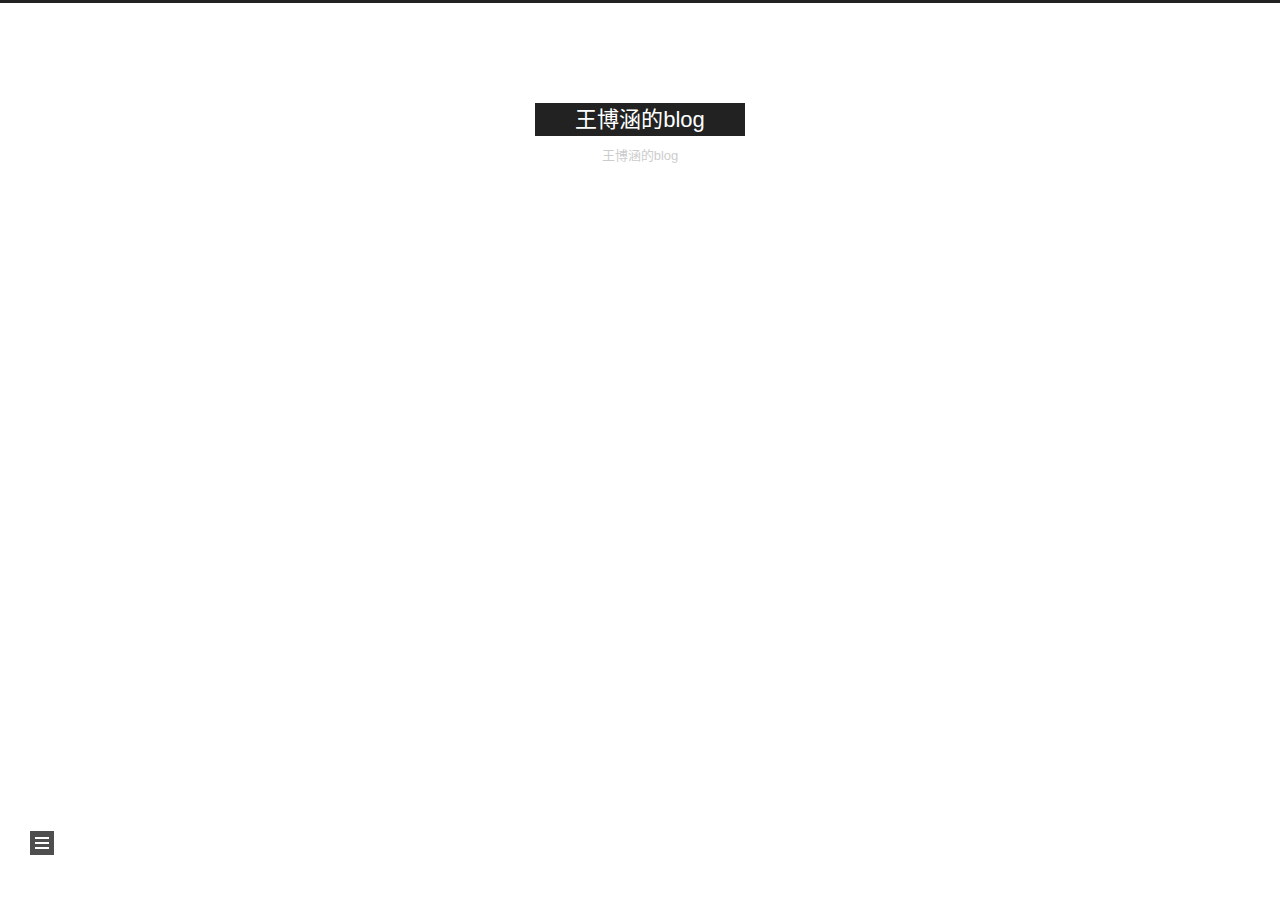
==== commit d91889c9: "Site updated: 2020-07-24 14:15:43" ====
--- a/archives/index.html
+++ b/archives/index.html
@@ -1,5 +1,5 @@
 <!DOCTYPE html>
-<html lang="zh-Hans">
+<html lang="zh-CN">
 <head>
   <meta charset="UTF-8">
 <meta name="viewport" content="width=device-width, initial-scale=1, maximum-scale=2">
@@ -28,6 +28,7 @@
 <meta property="og:url" content="http://yoursite.com/archives/index.html">
 <meta property="og:site_name" content="王博涵的blog">
 <meta property="og:description" content="...">
+<meta property="og:locale" content="zh_CN">
 <meta property="article:author" content="王博涵">
 <meta property="article:tag" content="what">
 <meta name="twitter:card" content="summary">
@@ -41,11 +42,11 @@
     sidebar: "",
     isHome : false,
     isPost : false,
-    lang   : 'zh-Hans'
+    lang   : 'zh-CN'
   };
 </script>
 
-  <title>Archive | 王博涵的blog</title>
+  <title>归档 | 王博涵的blog</title>
   
 
 
@@ -98,7 +99,7 @@
       <header class="header" itemscope itemtype="http://schema.org/WPHeader">
         <div class="header-inner"><div class="site-brand-container">
   <div class="site-nav-toggle">
-    <div class="toggle" aria-label="Toggle navigation bar">
+    <div class="toggle" aria-label="切换导航栏">
     </div>
   </div>
 
@@ -138,10 +139,10 @@
     <div class="sidebar-inner sidebar-overview-active">
       <ul class="sidebar-nav">
         <li class="sidebar-nav-toc">
-          Table of Contents
+          文章目录
         </li>
         <li class="sidebar-nav-overview">
-          Overview
+          站点概览
         </li>
       </ul>
 
@@ -160,7 +161,7 @@
       <div class="site-state-item site-state-posts">
           <a href="/archives">
           <span class="site-state-item-count">1</span>
-          <span class="site-state-item-name">posts</span>
+          <span class="site-state-item-name">日志</span>
         </a>
       </div>
   </nav>
@@ -199,7 +200,7 @@
   <div class="post-block">
     <div class="posts-collapse">
       <div class="collection-title">
-        <span class="collection-header">Um..! 1 post. Keep on posting.</span>
+        <span class="collection-header">嗯..! 目前共计 1 篇日志。 继续努力。</span>
       </div>
 
       
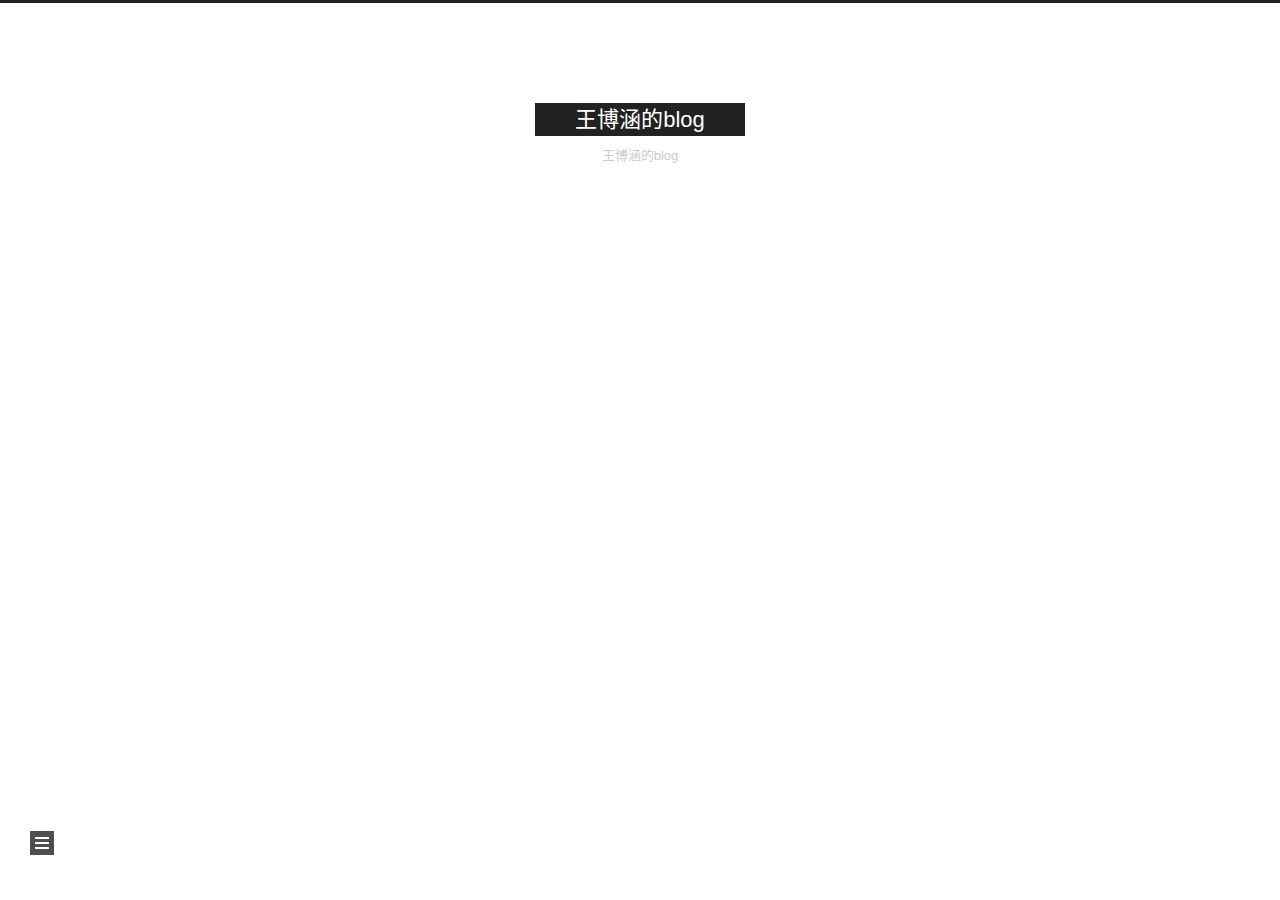
==== commit b1a1818e: "Site updated: 2020-07-25 10:09:15" ====
--- a/archives/index.html
+++ b/archives/index.html
@@ -282,6 +282,25 @@
   </span>
   <span class="author" itemprop="copyrightHolder">王博涵</span>
 </div>
+<div>
+<span id="timeDate">载入天数...</span><span id="times">载入时分秒...</span>
+  <script>
+    var now = new Date();
+    function createtime() {
+        var grt= new Date("06/26/2020 12:15:34");
+        now.setTime(now.getTime()+250);
+        days = (now - grt ) / 1000 / 60 / 60 / 24; dnum = Math.floor(days);
+        hours = (now - grt ) / 1000 / 60 / 60 - (24 * dnum); hnum = Math.floor(hours);
+        if(String(hnum).length ==1 ){hnum = "0" + hnum;} minutes = (now - grt ) / 1000 /60 - (24 * 60 * dnum) - (60 * hnum);
+        mnum = Math.floor(minutes); if(String(mnum).length ==1 ){mnum = "0" + mnum;}
+        seconds = (now - grt ) / 1000 - (24 * 60 * 60 * dnum) - (60 * 60 * hnum) - (60 * mnum);
+        snum = Math.round(seconds); if(String(snum).length ==1 ){snum = "0" + snum;}
+        document.getElementById("timeDate").innerHTML = "                                                                                        本站已安全运行 "+dnum+" 天 ";
+        document.getElementById("times").innerHTML = hnum + " 小时 " + mnum + " 分 " + snum + " 秒";
+    }
+setInterval("createtime()",250);
+   </script>
+</div>
 
         
 
--- a/css/main.css
+++ b/css/main.css
@@ -2584,7 +2584,7 @@
 }
 .links-of-author a::before,
 .links-of-author span.exturl::before {
-  background: #beb40e;
+  background: #ffc7ff;
   display: inline-block;
   margin-right: 3px;
   transform: translateY(-2px);
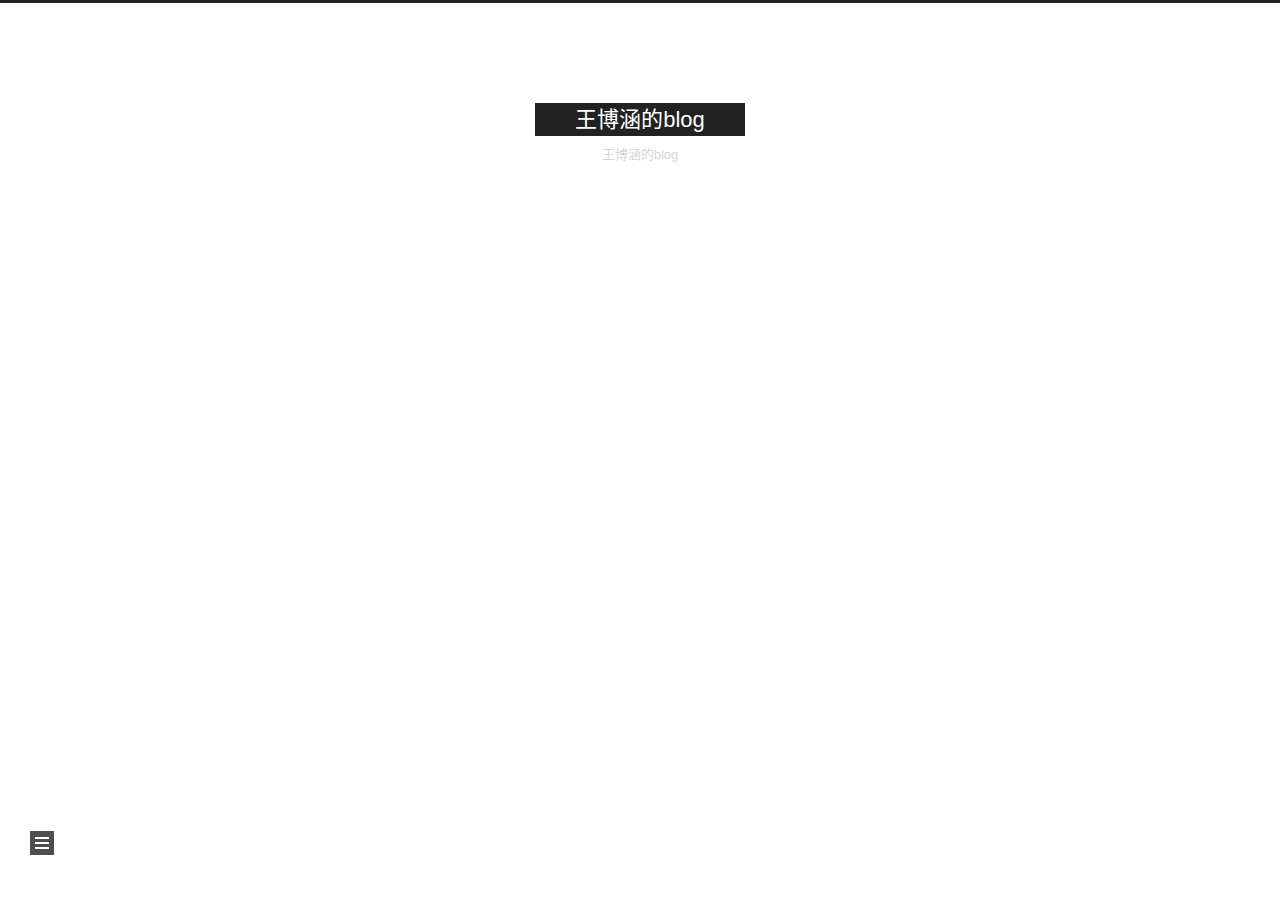
==== commit bb3d689b: "Site updated: 2020-07-25 10:11:08" ====
--- a/archives/index.html
+++ b/archives/index.html
@@ -287,7 +287,7 @@
   <script>
     var now = new Date();
     function createtime() {
-        var grt= new Date("06/26/2020 12:15:34");
+        var grt= new Date("07/24/2020 12:15:34");
         now.setTime(now.getTime()+250);
         days = (now - grt ) / 1000 / 60 / 60 / 24; dnum = Math.floor(days);
         hours = (now - grt ) / 1000 / 60 / 60 - (24 * dnum); hnum = Math.floor(hours);
--- a/css/main.css
+++ b/css/main.css
@@ -2584,7 +2584,7 @@
 }
 .links-of-author a::before,
 .links-of-author span.exturl::before {
-  background: #ffc7ff;
+  background: #d44d8c;
   display: inline-block;
   margin-right: 3px;
   transform: translateY(-2px);
